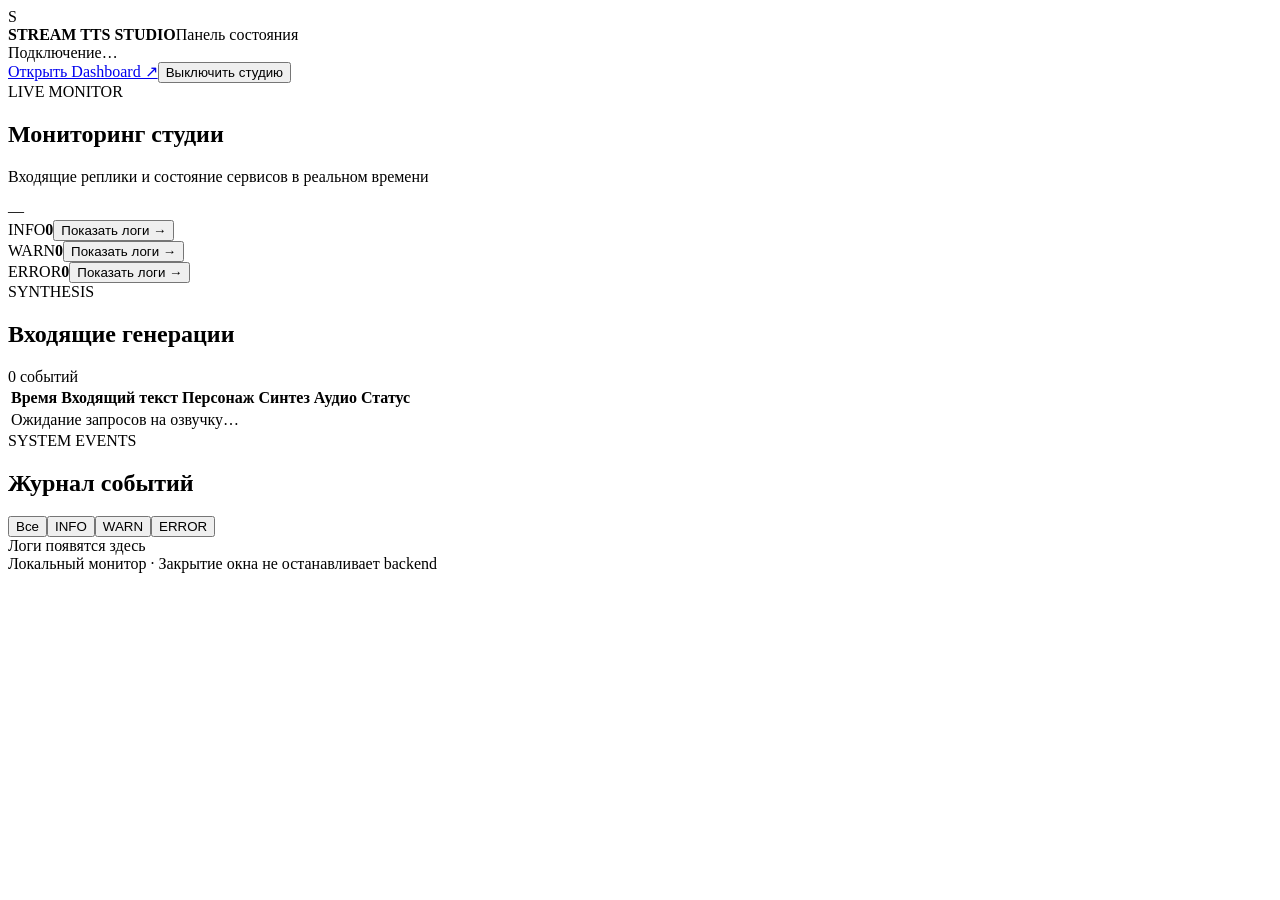
==== web/monitor/index.html @ 3078d834 "feat: add desktop monitor and graceful shutdown" ====
<!doctype html>
<html lang="ru"><head><meta charset="utf-8"><meta name="viewport" content="width=device-width,initial-scale=1"><title>TTS Studio — Монитор</title><link rel="stylesheet" href="/monitor/style.css"></head>
<body><div class="shell">
<header class="topbar"><div class="brand"><div class="logo">S</div><div><strong>STREAM TTS STUDIO</strong><span>Панель состояния</span></div></div><div class="status"><i id="connectionDot"></i><span id="connectionText">Подключение…</span></div><div class="actions"><a class="button secondary" href="/dashboard/" target="_blank" rel="noopener">Открыть Dashboard ↗</a><button class="button danger" id="shutdownButton">Выключить студию</button></div></header>
<main><section class="hero"><div><div class="eyebrow">LIVE MONITOR</div><h1>Мониторинг студии</h1><p>Входящие реплики и состояние сервисов в реальном времени</p></div><div class="clock" id="clock">—</div></section>
<section class="stats"><article class="stat"><span>INFO</span><strong id="infoCount">0</strong><button data-filter="info">Показать логи →</button></article><article class="stat warning"><span>WARN</span><strong id="warningCount">0</strong><button data-filter="warning">Показать логи →</button></article><article class="stat error"><span>ERROR</span><strong id="errorCount">0</strong><button data-filter="error">Показать логи →</button></article></section>
<section class="panel"><div class="panel-head"><div><div class="eyebrow">SYNTHESIS</div><h2>Входящие генерации</h2></div><span class="counter" id="generationCount">0 событий</span></div><div class="table-wrap"><table><thead><tr><th>Время</th><th>Входящий текст</th><th>Персонаж</th><th>Синтез</th><th>Аудио</th><th>Статус</th></tr></thead><tbody id="generationRows"><tr><td colspan="6" class="empty">Ожидание запросов на озвучку…</td></tr></tbody></table></div></section>
<section class="panel logs-panel"><div class="panel-head"><div><div class="eyebrow">SYSTEM EVENTS</div><h2>Журнал событий</h2></div><div class="filters"><button class="filter active" data-filter="all">Все</button><button class="filter" data-filter="info">INFO</button><button class="filter" data-filter="warning">WARN</button><button class="filter" data-filter="error">ERROR</button></div></div><div id="logRows" class="log-list"><div class="empty">Логи появятся здесь</div></div></section></main>
<footer>Локальный монитор · Закрытие окна не останавливает backend</footer></div><script src="/monitor/app.js"></script></body></html>
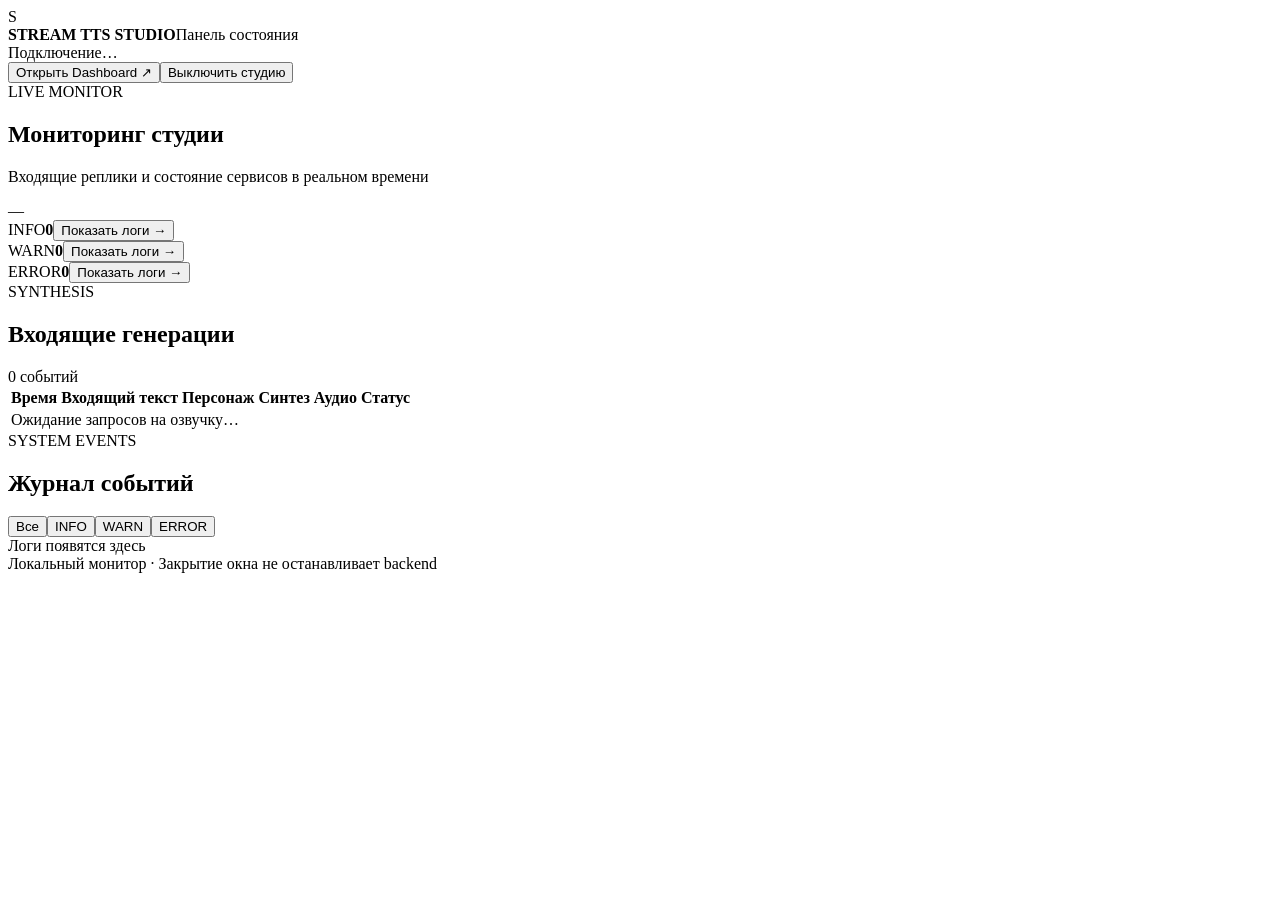
==== commit c75f78a0: "Add monitor favicon and default-browser dashboard action" ====
--- a/web/monitor/index.html
+++ b/web/monitor/index.html
@@ -1,7 +1,7 @@
 <!doctype html>
-<html lang="ru"><head><meta charset="utf-8"><meta name="viewport" content="width=device-width,initial-scale=1"><title>TTS Studio — Монитор</title><link rel="stylesheet" href="/monitor/style.css"></head>
+<html lang="ru"><head><meta charset="utf-8"><meta name="viewport" content="width=device-width,initial-scale=1"><title>TTS Studio — Монитор</title><link rel="icon" href="/favicon.ico"><link rel="stylesheet" href="/monitor/style.css"></head>
 <body><div class="shell">
-<header class="topbar"><div class="brand"><div class="logo">S</div><div><strong>STREAM TTS STUDIO</strong><span>Панель состояния</span></div></div><div class="status"><i id="connectionDot"></i><span id="connectionText">Подключение…</span></div><div class="actions"><a class="button secondary" href="/dashboard/" target="_blank" rel="noopener">Открыть Dashboard ↗</a><button class="button danger" id="shutdownButton">Выключить студию</button></div></header>
+<header class="topbar"><div class="brand"><div class="logo">S</div><div><strong>STREAM TTS STUDIO</strong><span>Панель состояния</span></div></div><div class="status"><i id="connectionDot"></i><span id="connectionText">Подключение…</span></div><div class="actions"><button class="button secondary" id="dashboardButton" type="button">Открыть Dashboard ↗</button><button class="button danger" id="shutdownButton">Выключить студию</button></div></header>
 <main><section class="hero"><div><div class="eyebrow">LIVE MONITOR</div><h1>Мониторинг студии</h1><p>Входящие реплики и состояние сервисов в реальном времени</p></div><div class="clock" id="clock">—</div></section>
 <section class="stats"><article class="stat"><span>INFO</span><strong id="infoCount">0</strong><button data-filter="info">Показать логи →</button></article><article class="stat warning"><span>WARN</span><strong id="warningCount">0</strong><button data-filter="warning">Показать логи →</button></article><article class="stat error"><span>ERROR</span><strong id="errorCount">0</strong><button data-filter="error">Показать логи →</button></article></section>
 <section class="panel"><div class="panel-head"><div><div class="eyebrow">SYNTHESIS</div><h2>Входящие генерации</h2></div><span class="counter" id="generationCount">0 событий</span></div><div class="table-wrap"><table><thead><tr><th>Время</th><th>Входящий текст</th><th>Персонаж</th><th>Синтез</th><th>Аудио</th><th>Статус</th></tr></thead><tbody id="generationRows"><tr><td colspan="6" class="empty">Ожидание запросов на озвучку…</td></tr></tbody></table></div></section>
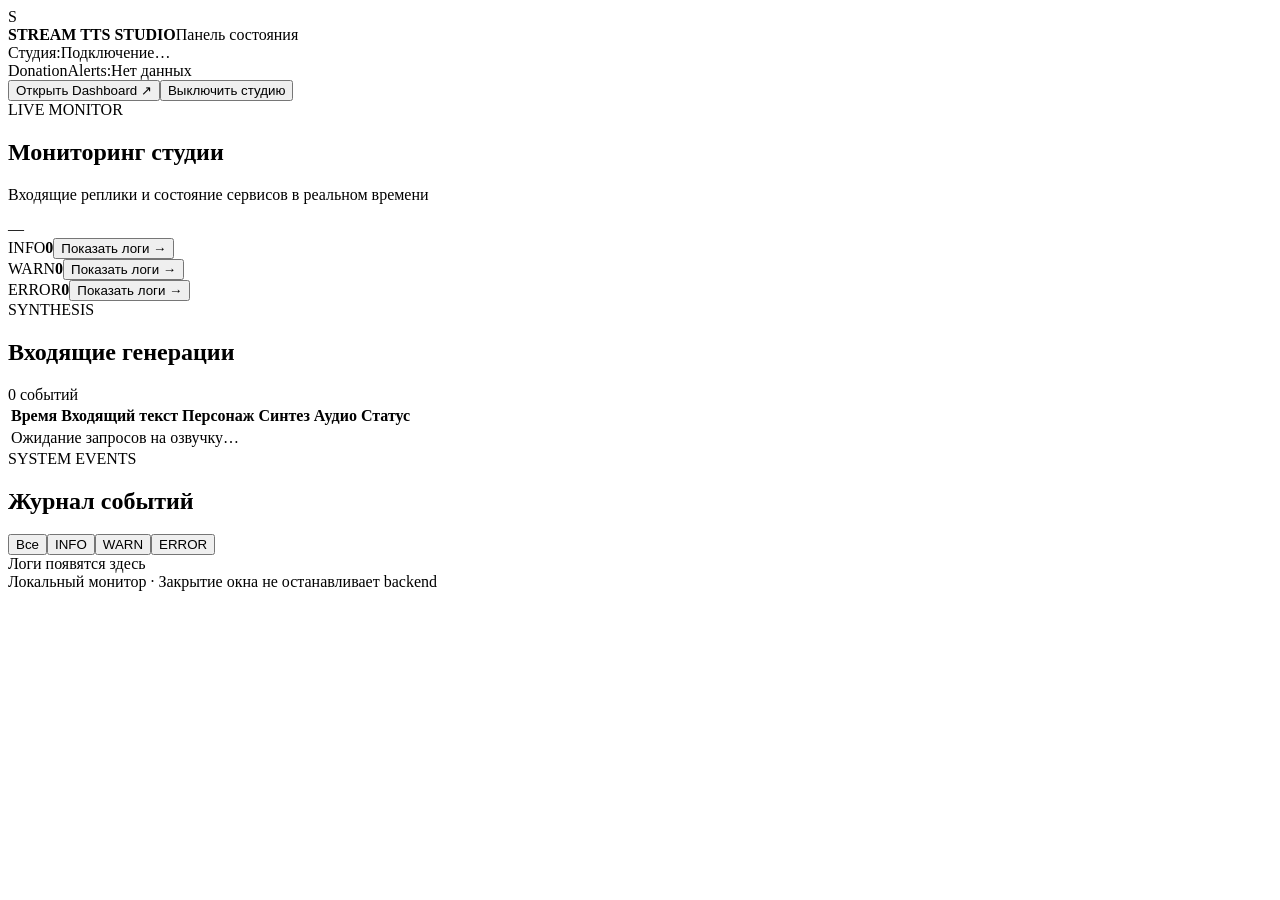
==== commit 6513e468: "Add studio and DonationAlerts header statuses" ====
--- a/web/monitor/index.html
+++ b/web/monitor/index.html
@@ -1,7 +1,7 @@
 <!doctype html>
-<html lang="ru"><head><meta charset="utf-8"><meta name="viewport" content="width=device-width,initial-scale=1"><title>TTS Studio — Монитор</title><link rel="icon" href="/favicon.ico"><link rel="stylesheet" href="/monitor/style.css"></head>
+<html lang="ru"><head><meta charset="utf-8"><meta name="viewport" content="width=device-width,initial-scale=1"><title>TTS Studio — Монитор</title><link rel="icon" href="/favicon.ico"><link rel="manifest" href="/manifest.webmanifest"><link rel="stylesheet" href="/monitor/style.css"></head>
 <body><div class="shell">
-<header class="topbar"><div class="brand"><div class="logo">S</div><div><strong>STREAM TTS STUDIO</strong><span>Панель состояния</span></div></div><div class="status"><i id="connectionDot"></i><span id="connectionText">Подключение…</span></div><div class="actions"><button class="button secondary" id="dashboardButton" type="button">Открыть Dashboard ↗</button><button class="button danger" id="shutdownButton">Выключить студию</button></div></header>
+<header class="topbar"><div class="brand"><div class="logo">S</div><div><strong>STREAM TTS STUDIO</strong><span>Панель состояния</span></div></div><div class="status-group"><div class="status" id="studioStatus"><i id="connectionDot"></i><span class="status-name">Студия:</span><span id="connectionText">Подключение…</span></div><div class="status unknown" id="daStatus" title="Ожидание подключения к backend"><i></i><span class="status-name">DonationAlerts:</span><span id="daStatusText">Нет данных</span></div></div><div class="actions"><button class="button secondary" id="dashboardButton" type="button">Открыть Dashboard ↗</button><button class="button danger" id="shutdownButton">Выключить студию</button></div></header>
 <main><section class="hero"><div><div class="eyebrow">LIVE MONITOR</div><h1>Мониторинг студии</h1><p>Входящие реплики и состояние сервисов в реальном времени</p></div><div class="clock" id="clock">—</div></section>
 <section class="stats"><article class="stat"><span>INFO</span><strong id="infoCount">0</strong><button data-filter="info">Показать логи →</button></article><article class="stat warning"><span>WARN</span><strong id="warningCount">0</strong><button data-filter="warning">Показать логи →</button></article><article class="stat error"><span>ERROR</span><strong id="errorCount">0</strong><button data-filter="error">Показать логи →</button></article></section>
 <section class="panel"><div class="panel-head"><div><div class="eyebrow">SYNTHESIS</div><h2>Входящие генерации</h2></div><span class="counter" id="generationCount">0 событий</span></div><div class="table-wrap"><table><thead><tr><th>Время</th><th>Входящий текст</th><th>Персонаж</th><th>Синтез</th><th>Аудио</th><th>Статус</th></tr></thead><tbody id="generationRows"><tr><td colspan="6" class="empty">Ожидание запросов на озвучку…</td></tr></tbody></table></div></section>
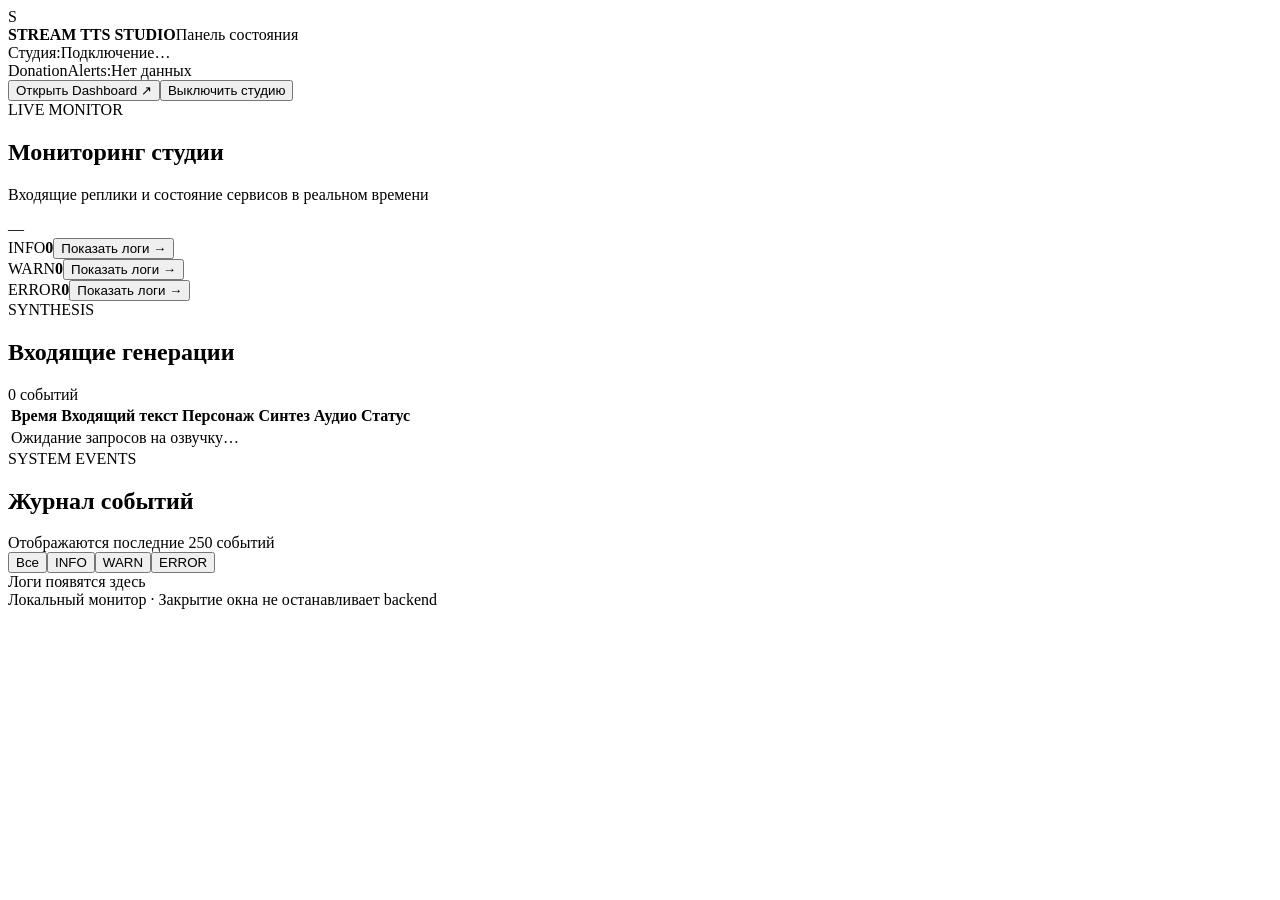
==== commit 579f6519: "Label monitor event display limit" ====
--- a/web/monitor/index.html
+++ b/web/monitor/index.html
@@ -5,5 +5,5 @@
 <main><section class="hero"><div><div class="eyebrow">LIVE MONITOR</div><h1>Мониторинг студии</h1><p>Входящие реплики и состояние сервисов в реальном времени</p></div><div class="clock" id="clock">—</div></section>
 <section class="stats"><article class="stat"><span>INFO</span><strong id="infoCount">0</strong><button data-filter="info">Показать логи →</button></article><article class="stat warning"><span>WARN</span><strong id="warningCount">0</strong><button data-filter="warning">Показать логи →</button></article><article class="stat error"><span>ERROR</span><strong id="errorCount">0</strong><button data-filter="error">Показать логи →</button></article></section>
 <section class="panel"><div class="panel-head"><div><div class="eyebrow">SYNTHESIS</div><h2>Входящие генерации</h2></div><span class="counter" id="generationCount">0 событий</span></div><div class="table-wrap"><table><thead><tr><th>Время</th><th>Входящий текст</th><th>Персонаж</th><th>Синтез</th><th>Аудио</th><th>Статус</th></tr></thead><tbody id="generationRows"><tr><td colspan="6" class="empty">Ожидание запросов на озвучку…</td></tr></tbody></table></div></section>
-<section class="panel logs-panel"><div class="panel-head"><div><div class="eyebrow">SYSTEM EVENTS</div><h2>Журнал событий</h2></div><div class="filters"><button class="filter active" data-filter="all">Все</button><button class="filter" data-filter="info">INFO</button><button class="filter" data-filter="warning">WARN</button><button class="filter" data-filter="error">ERROR</button></div></div><div id="logRows" class="log-list"><div class="empty">Логи появятся здесь</div></div></section></main>
+<section class="panel logs-panel"><div class="panel-head"><div><div class="eyebrow">SYSTEM EVENTS</div><h2>Журнал событий</h2></div><span class="counter">Отображаются последние 250 событий</span><div class="filters"><button class="filter active" data-filter="all">Все</button><button class="filter" data-filter="info">INFO</button><button class="filter" data-filter="warning">WARN</button><button class="filter" data-filter="error">ERROR</button></div></div><div id="logRows" class="log-list"><div class="empty">Логи появятся здесь</div></div></section></main>
 <footer>Локальный монитор · Закрытие окна не останавливает backend</footer></div><script src="/monitor/app.js"></script></body></html>
